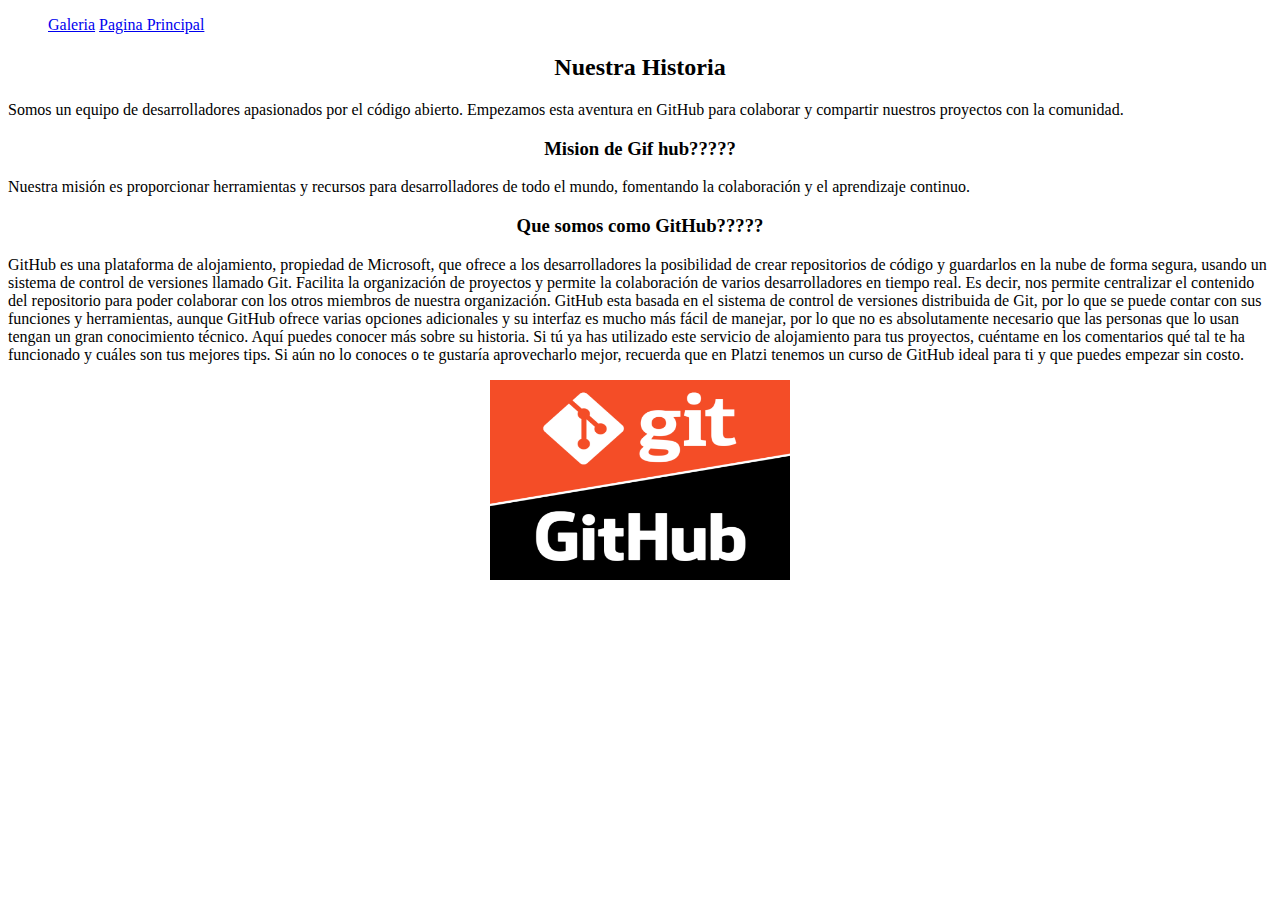
==== pages/nosotros.html @ d0e04d21 "agregando nosotros" ====
<!DOCTYPE html>
<html lang="es">
<head>
    <meta charset="UTF-8">
    <meta name="viewport" content="width=device-width, initial-scale=1.0">
    <title>Nosotros</title>


</head>

<body>
    <nav>
        <ul>
            <a href="/Proyecto-Grupal/pages/">Galeria</a>
            <a href="/Proyecto-Grupal/pages/index.html">Pagina Principal</a>
        </ul>
    </nav>

    <style>
        .centrar-imagen {
            display: block;
            margin: 0 auto;
        }
    </style>

    <section>
            <h2 style="text-align: center;">Nuestra Historia</h2>
            <p>Somos un equipo de desarrolladores apasionados por el código abierto. Empezamos esta aventura en GitHub para colaborar y compartir nuestros proyectos con la comunidad.</p>
        </section>
        <section>
            <h3 style="text-align: center;"> Mision de Gif hub?????</h3>

            <p>Nuestra misión es proporcionar herramientas y recursos para desarrolladores de todo el mundo, fomentando la colaboración y el aprendizaje continuo.</p>
        </section>

    <h3 style="text-align: center;">Que somos como GitHub?????</h3>
    <p>
        GitHub es una plataforma de alojamiento, propiedad de Microsoft, que ofrece a los desarrolladores la posibilidad de crear repositorios de código y guardarlos en la nube de forma segura, usando un sistema de control de versiones llamado Git.

Facilita la organización de proyectos y permite la colaboración de varios desarrolladores en tiempo real. Es decir, nos permite centralizar el contenido del repositorio para poder colaborar con los otros miembros de nuestra organización.

GitHub esta basada en el sistema de control de versiones distribuida de Git, por lo que se puede contar con sus funciones y herramientas, aunque GitHub ofrece varias opciones adicionales y su interfaz es mucho más fácil de manejar, por lo que no es absolutamente necesario que las personas que lo usan tengan un gran conocimiento técnico. Aquí puedes conocer más sobre su historia.

Si tú ya has utilizado este servicio de alojamiento para tus proyectos, cuéntame en los comentarios qué tal te ha funcionado y cuáles son tus mejores tips. Si aún no lo conoces o te gustaría aprovecharlo mejor, recuerda que en Platzi tenemos un curso de GitHub ideal para ti y que puedes empezar sin costo.
    </p>
    <div>
        <img src="/IMG/GIT 1.png" alt="git 1" width="300px" height="200px" class="centrar-imagen">
    </div>

    
</body>
</html>
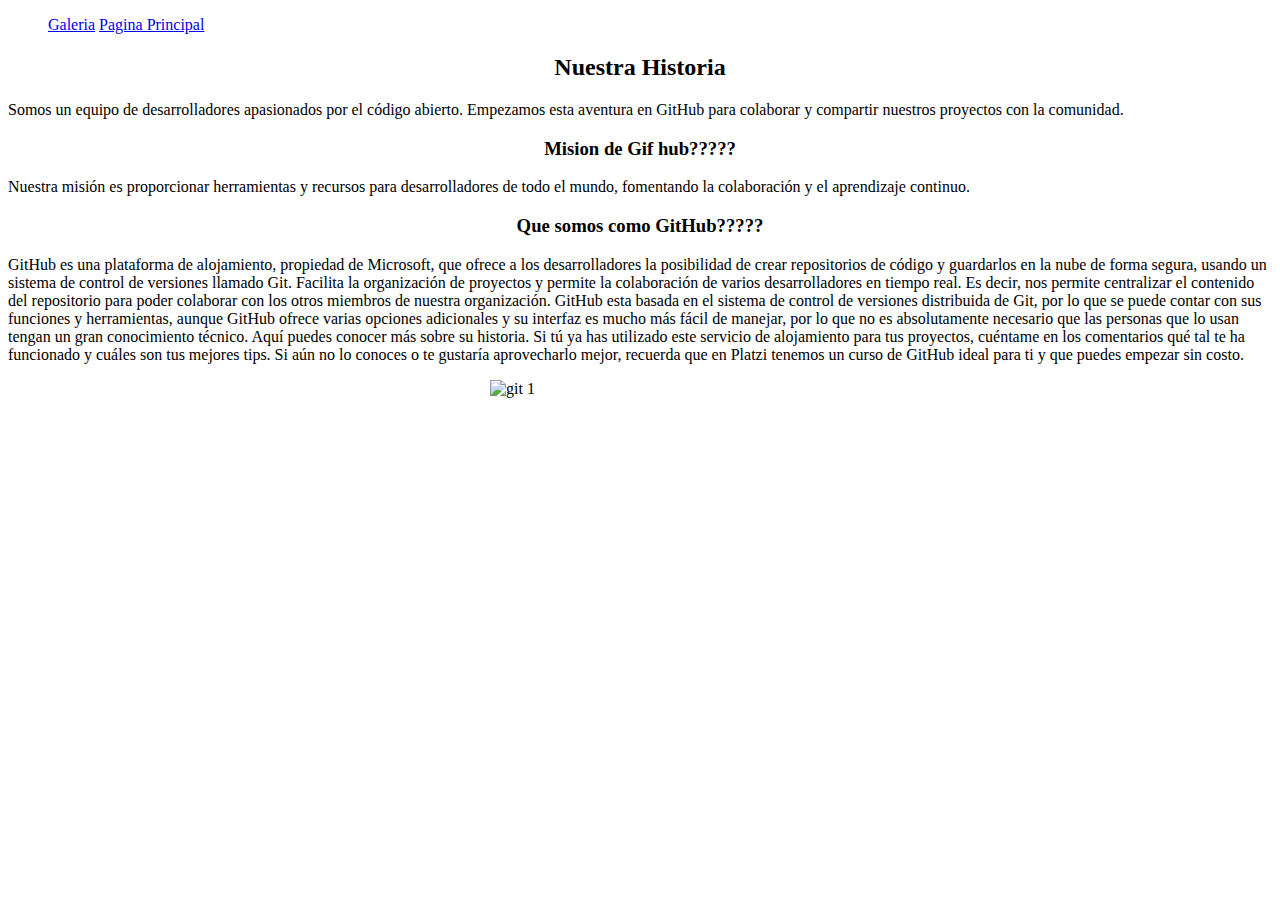
==== commit 8b6f87c2: "nosotros creando" ====
--- a/pages/nosotros.html
+++ b/pages/nosotros.html
@@ -44,7 +44,7 @@
 Si tú ya has utilizado este servicio de alojamiento para tus proyectos, cuéntame en los comentarios qué tal te ha funcionado y cuáles son tus mejores tips. Si aún no lo conoces o te gustaría aprovecharlo mejor, recuerda que en Platzi tenemos un curso de GitHub ideal para ti y que puedes empezar sin costo.
     </p>
     <div>
-        <img src="/IMG/GIT 1.png" alt="git 1" width="300px" height="200px" class="centrar-imagen">
+        <img src="/Proyecto-Grupal/IMG/GIT 1.png" alt="git 1" width="300px" height="200px" class="centrar-imagen">
     </div>
 
     
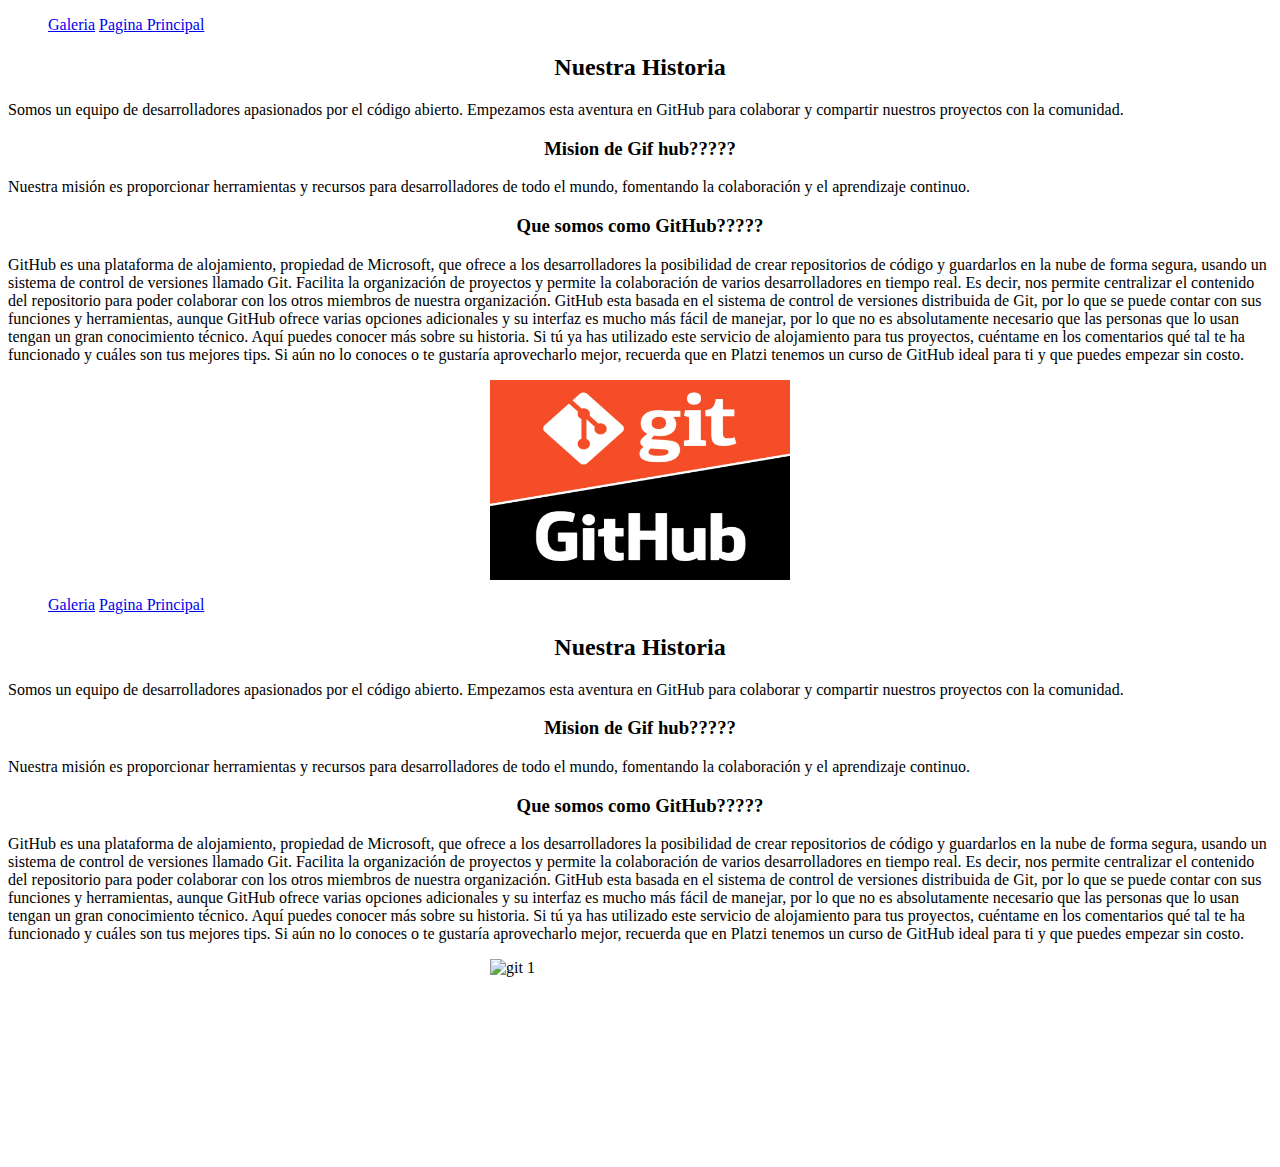
==== commit 11cea63b: "Merge branch 'master' of https://github.com/adrianludwingni/Proyecto-Grupal" ====
--- a/pages/nosotros.html
+++ b/pages/nosotros.html
@@ -1,4 +1,55 @@
 <!DOCTYPE html>
+<html lang="es">
+<head>
+    <meta charset="UTF-8">
+    <meta name="viewport" content="width=device-width, initial-scale=1.0">
+    <title>Nosotros</title>
+
+
+</head>
+
+<body>
+    <nav>
+        <ul>
+            <a href="/Proyecto-Grupal/pages/">Galeria</a>
+            <a href="/Proyecto-Grupal/pages/index.html">Pagina Principal</a>
+        </ul>
+    </nav>
+
+    <style>
+        .centrar-imagen {
+            display: block;
+            margin: 0 auto;
+        }
+    </style>
+
+    <section>
+            <h2 style="text-align: center;">Nuestra Historia</h2>
+            <p>Somos un equipo de desarrolladores apasionados por el código abierto. Empezamos esta aventura en GitHub para colaborar y compartir nuestros proyectos con la comunidad.</p>
+        </section>
+        <section>
+            <h3 style="text-align: center;"> Mision de Gif hub?????</h3>
+
+            <p>Nuestra misión es proporcionar herramientas y recursos para desarrolladores de todo el mundo, fomentando la colaboración y el aprendizaje continuo.</p>
+        </section>
+
+    <h3 style="text-align: center;">Que somos como GitHub?????</h3>
+    <p>
+        GitHub es una plataforma de alojamiento, propiedad de Microsoft, que ofrece a los desarrolladores la posibilidad de crear repositorios de código y guardarlos en la nube de forma segura, usando un sistema de control de versiones llamado Git.
+
+Facilita la organización de proyectos y permite la colaboración de varios desarrolladores en tiempo real. Es decir, nos permite centralizar el contenido del repositorio para poder colaborar con los otros miembros de nuestra organización.
+
+GitHub esta basada en el sistema de control de versiones distribuida de Git, por lo que se puede contar con sus funciones y herramientas, aunque GitHub ofrece varias opciones adicionales y su interfaz es mucho más fácil de manejar, por lo que no es absolutamente necesario que las personas que lo usan tengan un gran conocimiento técnico. Aquí puedes conocer más sobre su historia.
+
+Si tú ya has utilizado este servicio de alojamiento para tus proyectos, cuéntame en los comentarios qué tal te ha funcionado y cuáles son tus mejores tips. Si aún no lo conoces o te gustaría aprovecharlo mejor, recuerda que en Platzi tenemos un curso de GitHub ideal para ti y que puedes empezar sin costo.
+    </p>
+    <div>
+        <img src="/IMG/GIT 1.png" alt="git 1" width="300px" height="200px" class="centrar-imagen">
+    </div>
+
+    <!-- hola que tal-->
+</body>
+</html><!DOCTYPE html>
 <html lang="es">
 <head>
     <meta charset="UTF-8">
